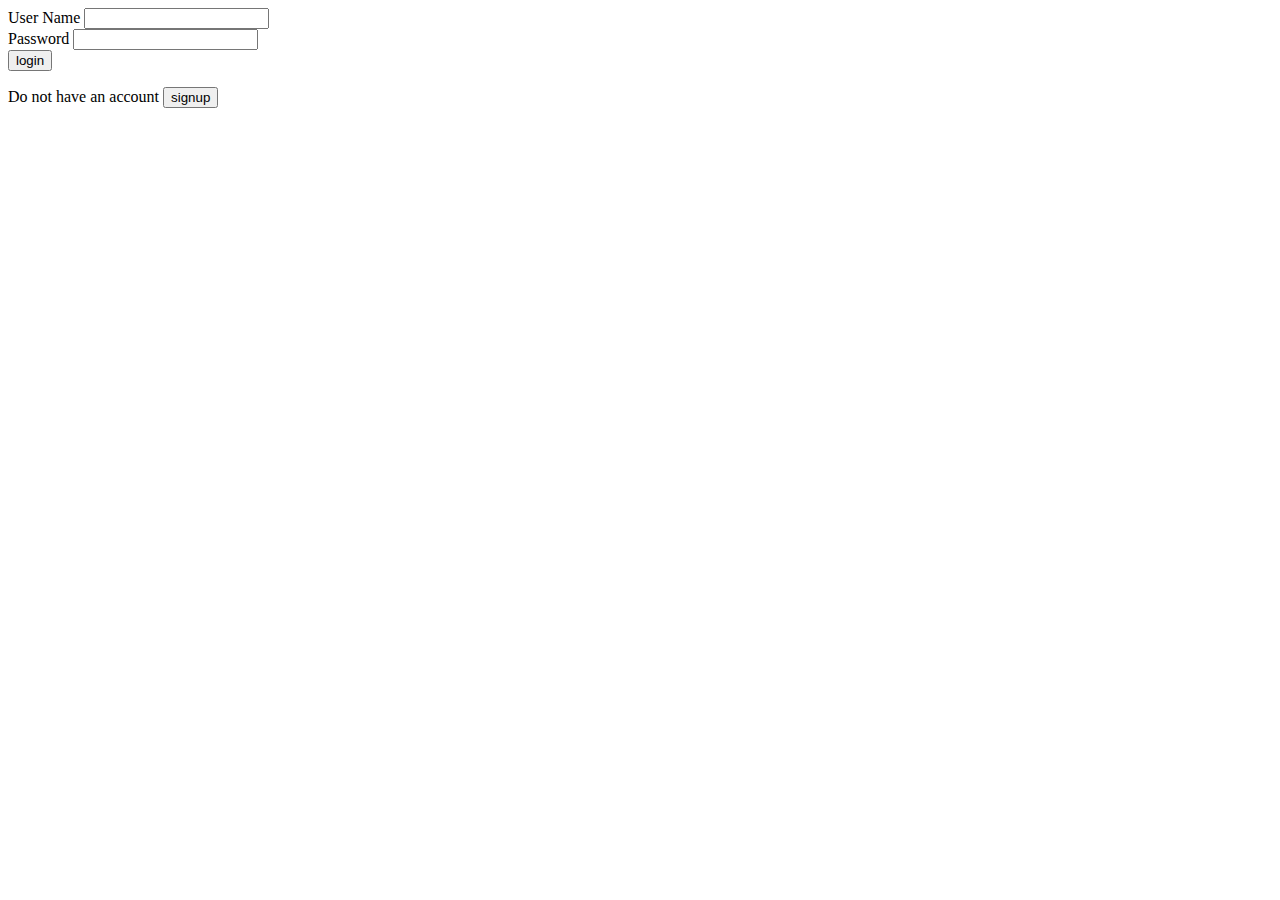
==== signin.html @ 6c98f97c "skeleton" ====
<!DOCTYPE html>
<html lang="en">

<head>
    <meta charset="UTF-8">
    <meta http-equiv="X-UA-Compatible" content="IE=edge">
    <meta name="viewport" content="width=device-width, initial-scale=1.0">
    <title>Document</title>
</head>

<body>

    <form>
        <div id="user_name">
            <label>User Name</label>
            <input type="text" name="user_name">
        </div>
        <div id="password">
            <label>Password</label>
            <input type="password" name="password">
        </div>
        <input type="button" value="login"> </form>
    <p>Do not have an account
        <a href="signup.html">
            <input type="button" value="signup">
        </a>
    </p>
</body>

</html>
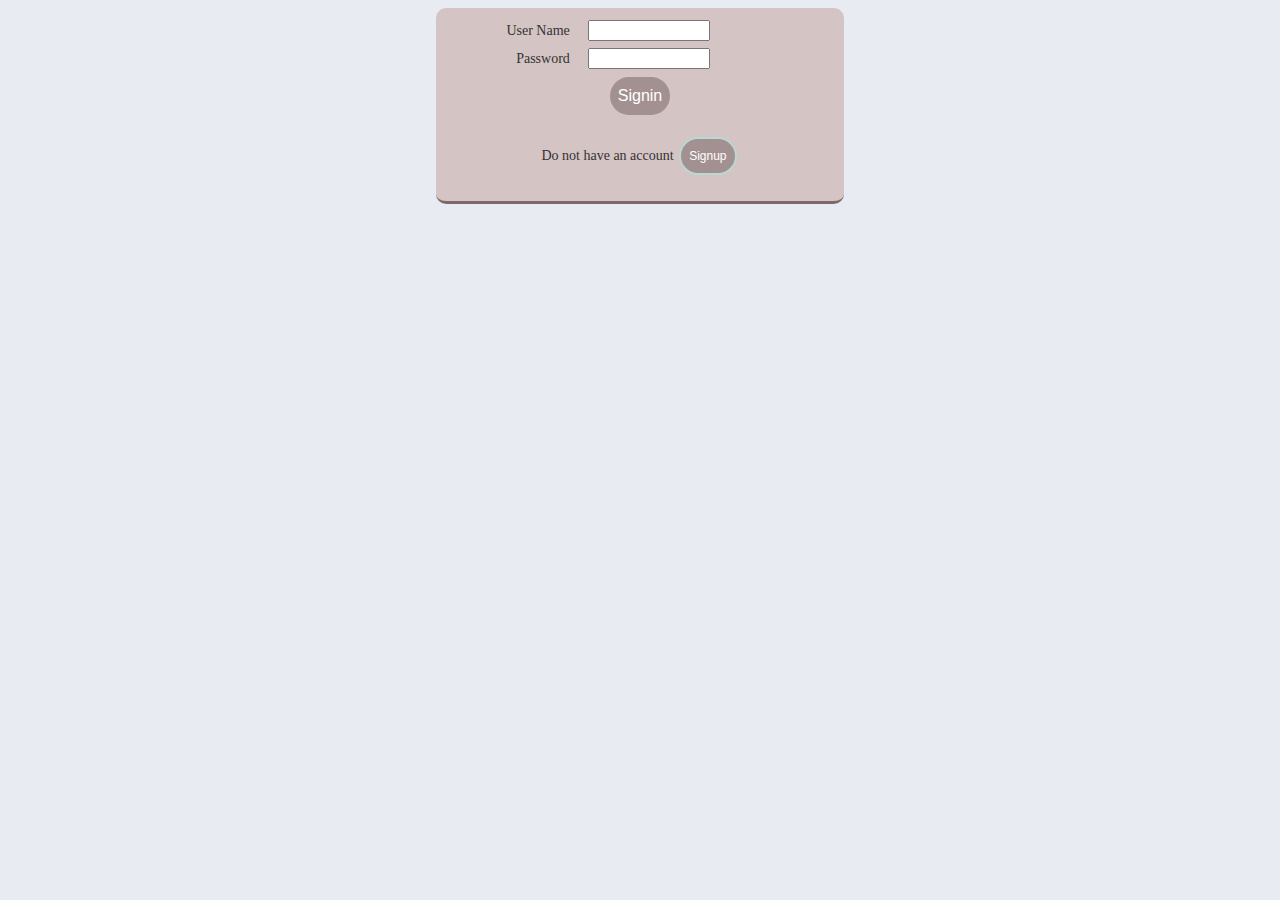
==== commit 702bd8c7: "signin signup add_product" ====
--- a/signin.html
+++ b/signin.html
@@ -5,12 +5,13 @@
     <meta charset="UTF-8">
     <meta http-equiv="X-UA-Compatible" content="IE=edge">
     <meta name="viewport" content="width=device-width, initial-scale=1.0">
-    <title>Document</title>
+    <link rel="stylesheet" href="css/index.css">
+    <title>Signin</title>
 </head>
 
 <body>
 
-    <form>
+    <form align: left>
         <div id="user_name">
             <label>User Name</label>
             <input type="text" name="user_name">
@@ -19,12 +20,13 @@
             <label>Password</label>
             <input type="password" name="password">
         </div>
-        <input type="button" value="login"> </form>
-    <p>Do not have an account
-        <a href="signup.html">
-            <input type="button" value="signup">
-        </a>
-    </p>
+        <button>Signin</button>
+        <p>Do not have an account
+            <a href="signup.html">
+                <input type="button" class="button" id="btn" value="Signup"></a>
+        </p>
+
+    </form>
 </body>
 
 </html>--- a/css/index.css
+++ b/css/index.css
@@ -0,0 +1,83 @@
+body {
+    font-family: 'Times New Roman', Times, serif;
+    color: #333;
+    background-color: rgb(233, 235, 243);
+    text-align: center;
+}
+
+@media screen and (max-width: 100px) {
+    label,
+    input,
+    button,
+    form {
+        width: 100%;
+        margin-top: 0;
+        text-align: left;
+        display: inline-block;
+    }
+    label {
+        text-align: left;
+    }
+}
+
+form {
+    padding: 8px 14px;
+    width: 30%;
+    margin: 0 auto;
+    font-size: 14px;
+    background-color: #d4c4c4;
+    border-bottom: 3px solid #816868;
+    border-radius: 10px;
+    position: relative;
+    display: inline-block;
+}
+
+label,
+input {
+    display: inline-block;
+}
+
+label {
+    width: 30%;
+    text-align: right;
+}
+
+label+input {
+    width: 30%;
+    margin: 1% 30% 1% 4%;
+}
+
+input+input {
+    float: right;
+}
+
+.button,
+button {
+    background-color: white;
+    color: black;
+    border: 2px solid #4CAF50;
+    background-color: rgb(163, 145, 145);
+    /* Green */
+    border: none;
+    color: white;
+    padding: 10px 8px;
+    text-align: center;
+    text-decoration: none;
+    display: inline-block;
+    font-size: 16px;
+    margin: 4px 2px;
+    cursor: pointer;
+    border-radius: 20px;
+}
+
+.button:hover,
+button:hover {
+    color: #5a5cd6;
+    background-color: #959e9d;
+}
+
+#btn {
+    font-size: 12px;
+    text-decoration: dashed;
+    border: 2px #b9d8d4 solid;
+}